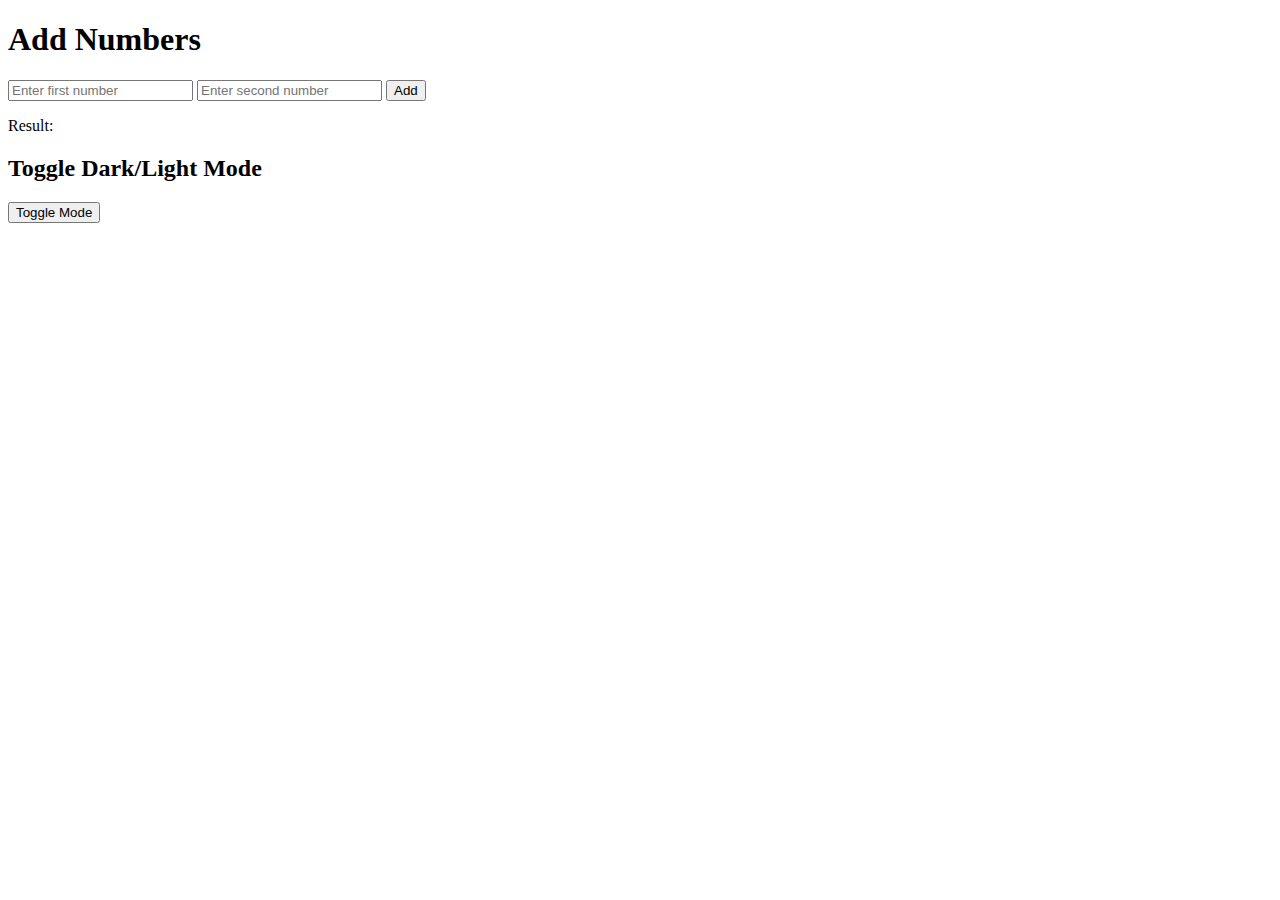
==== docs/activity4.html @ 242c0a5b "Add files via upload" ====
<!DOCTYPE html>
<html lang="en">
<head>
    <meta charset="UTF-8">
    <meta name="viewport" content="width=device-width, initial-scale=1.0">
    <title>Act1-Sambrano</title>
    <link rel="stylesheet" href="/css/act4.css">
</head>
<body class="dark-mode">
    <div class="container">
        <h1>Add Numbers</h1>
        <form id="addForm">
            <input type="number" id="num1" placeholder="Enter first number" required>
            <input type="number" id="num2" placeholder="Enter second number" required>
            <button type="submit">Add</button>
        </form>
        <p id="result">Result: </p>
        <h2>Toggle Dark/Light Mode</h2>
        <button id="toggleModeBtn">Toggle Mode</button>
    </div>
    <script src="/js/act4.js"></script>
</body>
</html>
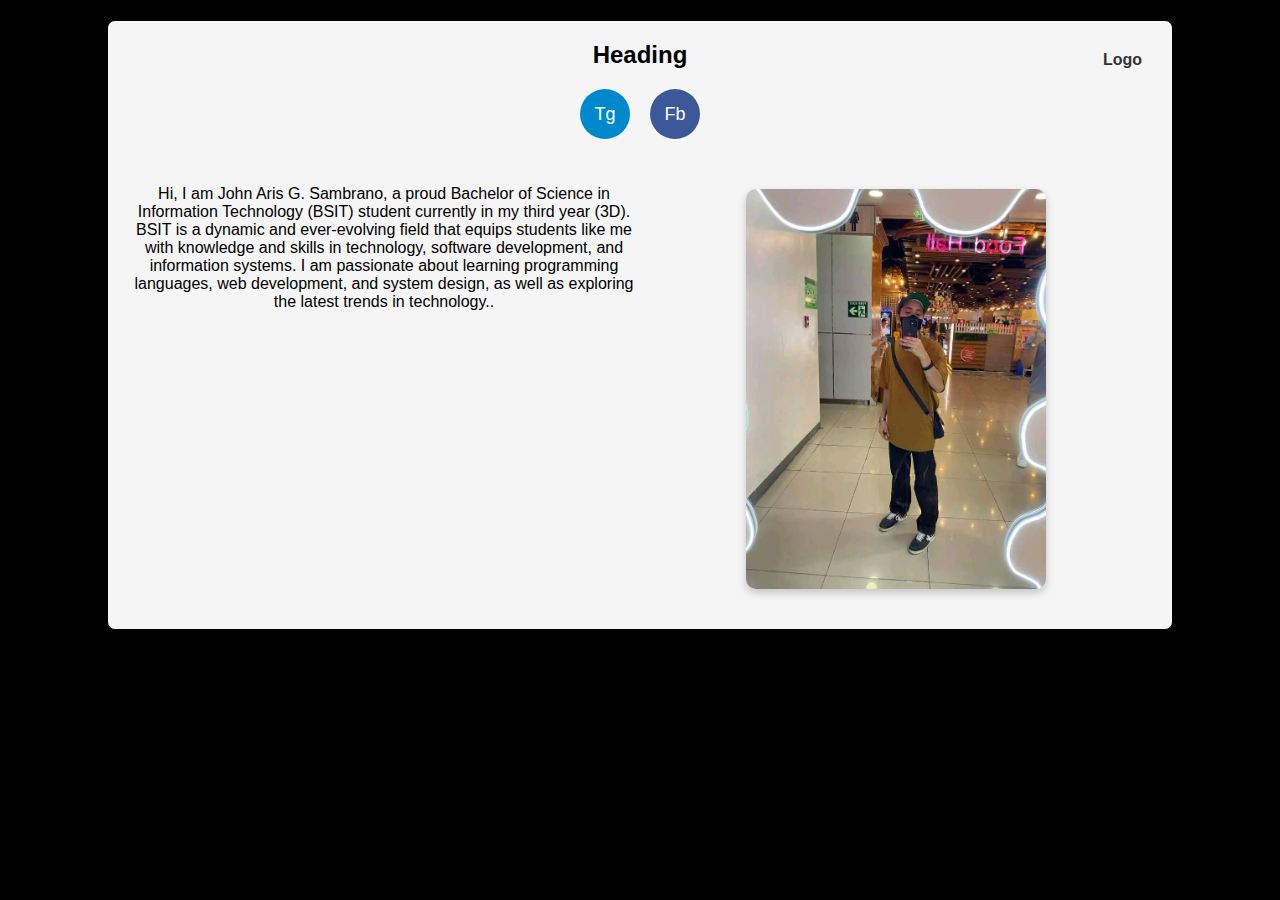
==== commit fc59a17a: "Add files via upload" ====
--- a/docs/activity4.html
+++ b/docs/activity4.html
@@ -3,21 +3,35 @@
 <head>
     <meta charset="UTF-8">
     <meta name="viewport" content="width=device-width, initial-scale=1.0">
-    <title>Act1-Sambrano</title>
-    <link rel="stylesheet" href="/css/act4.css">
+    <title>Website Layout</title>
+    <link rel="stylesheet" href="css/act4.css">
 </head>
-<body class="dark-mode">
+<body>
     <div class="container">
-        <h1>Add Numbers</h1>
-        <form id="addForm">
-            <input type="number" id="num1" placeholder="Enter first number" required>
-            <input type="number" id="num2" placeholder="Enter second number" required>
-            <button type="submit">Add</button>
-        </form>
-        <p id="result">Result: </p>
-        <h2>Toggle Dark/Light Mode</h2>
-        <button id="toggleModeBtn">Toggle Mode</button>
+        <!-- Header Section -->
+        <header class="header">
+            <span class="logo">Logo</span>
+            <h1 class="main-heading">Heading</h1>
+        </header>
+
+        <!-- Button Section -->
+        <div class="button-section">
+            <button class="circle-btn tg">Tg</button>
+            <button class="circle-btn fb">Fb</button>
+        </div>
+
+        <!-- Main Content Section -->
+        <main class="content">
+            <div class="left-section">
+                <p>Hi, I am John Aris G. Sambrano, a proud Bachelor of Science in Information Technology (BSIT) student currently in my third year (3D). BSIT is a dynamic and ever-evolving field that equips students like me with knowledge and skills in technology, software development, and information systems. I am passionate about learning programming languages, web development, and system design, as well as exploring the latest trends in technology..</p>
+            </div>
+            <div class="right-section">
+                <div class="image-container">
+                    <img src="img/1.jpg" alt="Your Image" class="image">
+                </div>
+                
+            </div>
+        </main>
     </div>
-    <script src="/js/act4.js"></script>
 </body>
 </html>
--- a/docs/css/act4.css
+++ b/docs/css/act4.css
@@ -0,0 +1,98 @@
+/* General Body Styling */
+body {
+    font-family: Arial, sans-serif;
+    background-color: black;
+    margin: 0;
+    padding: 0;
+}
+
+.container {
+    width: 80%;
+    margin: 20px auto;
+    padding: 20px;
+    background-color: whitesmoke;
+    border: 1px solid black;
+    border-radius: 8px;
+    text-align: center; /* Centers content inside the container */
+}
+
+/* Header Section */
+.header {
+    position: relative;
+    margin-bottom: 20px;
+}
+
+.logo {
+    position: absolute;
+    top: 10px;
+    right: 10px;
+    font-weight: bold;
+    color: #333;
+}
+
+.main-heading {
+    margin: 0;
+    font-size: 24px;
+}
+
+/* Button Section */
+.button-section {
+    margin-top: 20px;
+    display: flex;
+    justify-content: center;
+    gap: 20px; /* Space between the buttons */
+}
+
+.circle-btn {
+    width: 50px;
+    height: 50px;
+    border-radius: 50%;
+    border: none;
+    color: #fff;
+    font-size: 18px;
+    cursor: pointer;
+    display: flex;
+    justify-content: center;
+    align-items: center;
+}
+
+.tg {
+    background-color: #0088cc;
+}
+
+.fb {
+    background-color: #3b5998;
+}
+
+/* Main Content Section */
+.content {
+    display: flex;
+    justify-content: space-between;
+    margin-top: 30px;
+}
+
+.left-section {
+    flex: 1;
+    text-align: center;
+}
+
+.right-section {
+    flex: 1;
+    display: flex;
+    justify-content: center;
+    align-items: center;
+}
+.image-container {
+    display: flex;
+    justify-content: center; /* Centers the image horizontally */
+    align-items: center;    /* Centers the image vertically */
+    margin: 20px;
+}
+
+.image {
+    width: 100%; /* Adjust width based on your layout */
+    max-width: 300px; /* Prevent the image from exceeding 300px */
+    height: auto; /* Maintain aspect ratio */
+    border-radius: 10px; /* Optional: Adds rounded corners */
+    box-shadow: 0 4px 8px rgba(0, 0, 0, 0.2); /* Optional: Adds a shadow */
+}
